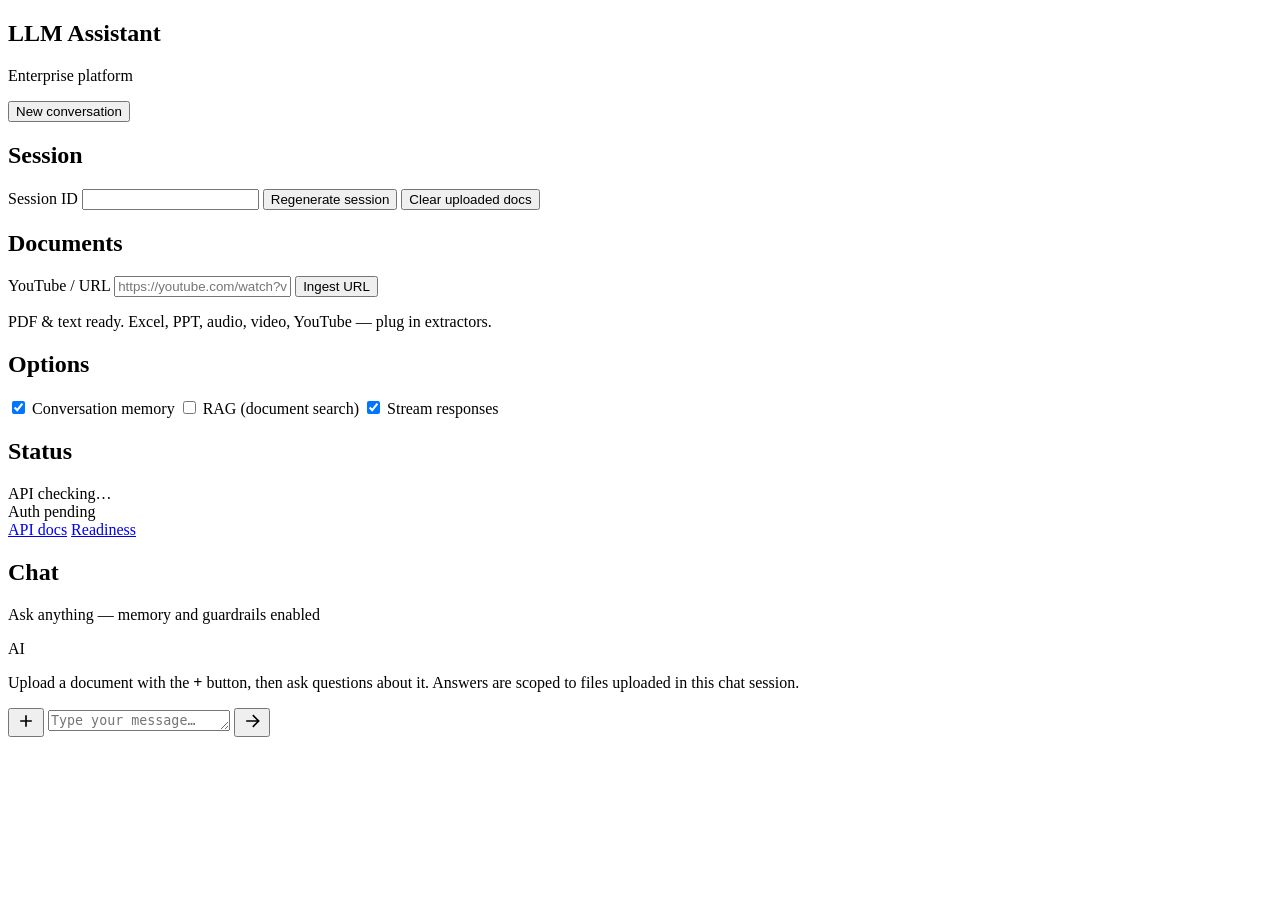
==== static/chat/index.html @ b6a746c5 "phase 8" ====
<!DOCTYPE html>
<html lang="en">
  <head>
    <meta charset="UTF-8" />
    <meta http-equiv="Cache-Control" content="no-cache, no-store, must-revalidate" />
    <meta http-equiv="Pragma" content="no-cache" />
    <meta http-equiv="Expires" content="0" />
    <title>Enterprise LLM Assistant</title>
    <link rel="preconnect" href="https://fonts.googleapis.com" />
    <link rel="preconnect" href="https://fonts.gstatic.com" crossorigin />
    <link
      href="https://fonts.googleapis.com/css2?family=IBM+Plex+Mono:wght@400;500&family=IBM+Plex+Sans:wght@400;500;600&display=swap"
      rel="stylesheet"
    />
    <link rel="stylesheet" href="/chat/styles.css?v=4" />
  </head>
  <body>
    <div class="app">
      <aside class="sidebar">
        <div class="brand">
          <div class="brand-mark"></div>
          <div>
            <h1>LLM Assistant</h1>
            <p>Enterprise platform</p>
          </div>
        </div>

        <button type="button" class="btn btn-primary" id="new-chat-btn">New conversation</button>

        <section class="panel">
          <h2>Session</h2>
          <label class="field">
            <span>Session ID</span>
            <input type="text" id="session-id" readonly />
          </label>
          <button type="button" class="btn btn-ghost" id="regen-session-btn">Regenerate session</button>
          <button type="button" class="btn btn-ghost" id="clear-docs-btn">Clear uploaded docs</button>
        </section>

        <section class="panel">
          <h2>Documents</h2>
          <ul class="uploaded-docs" id="uploaded-docs"></ul>
          <label class="field">
            <span>YouTube / URL</span>
            <input type="url" id="url-input" placeholder="https://youtube.com/watch?v=..." />
          </label>
          <button type="button" class="btn btn-ghost" id="url-ingest-btn">Ingest URL</button>
          <p class="hint" id="upload-hint">PDF &amp; text ready. Excel, PPT, audio, video, YouTube — plug in extractors.</p>
        </section>

        <section class="panel">
          <h2>Options</h2>
          <label class="toggle">
            <input type="checkbox" id="use-memory" checked />
            <span>Conversation memory</span>
          </label>
          <label class="toggle">
            <input type="checkbox" id="use-rag" />
            <span>RAG (document search)</span>
          </label>
          <label class="toggle">
            <input type="checkbox" id="use-stream" checked />
            <span>Stream responses</span>
          </label>
        </section>

        <section class="panel status-panel">
          <h2>Status</h2>
          <div class="status-row">
            <span>API</span>
            <span class="badge" id="api-status">checking…</span>
          </div>
          <div class="status-row">
            <span>Auth</span>
            <span class="badge" id="auth-status">pending</span>
          </div>
        </section>

        <footer class="sidebar-footer">
          <a href="/docs" target="_blank" rel="noreferrer">API docs</a>
          <a href="/ready" target="_blank" rel="noreferrer">Readiness</a>
        </footer>
      </aside>

      <main class="main">
        <header class="topbar">
          <div>
            <h2>Chat</h2>
            <p id="subtitle">Ask anything — memory and guardrails enabled</p>
          </div>
        </header>

        <div class="messages" id="messages" aria-live="polite">
          <article class="message assistant welcome">
            <div class="avatar">AI</div>
            <div class="bubble">
              <p>Upload a document with the <strong>+</strong> button, then ask questions about it. Answers are scoped to files uploaded in this chat session.</p>
            </div>
          </article>
        </div>

        <form class="composer" id="chat-form">
          <input type="file" id="file-input" hidden accept=".pdf,.txt,.md,.markdown,.csv,.xlsx,.xls,.ppt,.pptx,.mp3,.wav,.mp4,.mov" />
          <button type="button" class="btn btn-attach" id="attach-btn" aria-label="Upload document" title="Upload document">
            <svg viewBox="0 0 24 24" width="20" height="20" fill="none" stroke="currentColor" stroke-width="2">
              <path d="M12 5v14M5 12h14" />
            </svg>
          </button>
          <textarea
            id="question"
            rows="1"
            placeholder="Type your message…"
            autocomplete="off"
            required
          ></textarea>
          <button type="submit" class="btn btn-send" id="send-btn" aria-label="Send message">
            <svg viewBox="0 0 24 24" width="20" height="20" fill="none" stroke="currentColor" stroke-width="2">
              <path d="M5 12h14M13 5l7 7-7 7" />
            </svg>
          </button>
        </form>
      </main>
    </div>

    <script src="/chat/app.js?v=5" type="module"></script>
  </body>
</html>
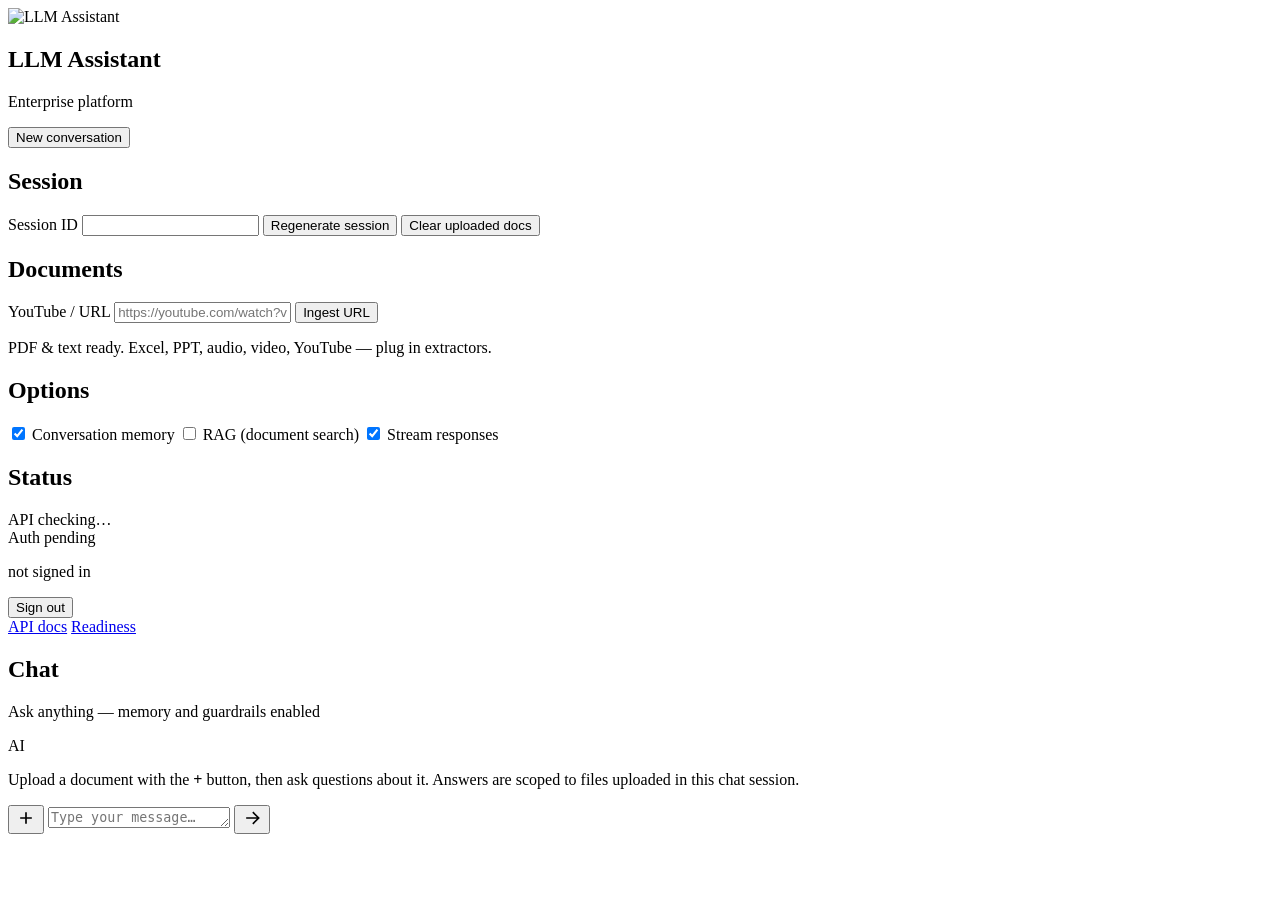
==== commit 8185eb30: "production grade auth" ====
--- a/static/chat/index.html
+++ b/static/chat/index.html
@@ -6,19 +6,21 @@
     <meta http-equiv="Pragma" content="no-cache" />
     <meta http-equiv="Expires" content="0" />
     <title>Enterprise LLM Assistant</title>
+    <link rel="icon" href="/chat/favicon.png?v=5" type="image/png" sizes="any" />
+    <link rel="apple-touch-icon" href="/chat/favicon.png?v=5" />
     <link rel="preconnect" href="https://fonts.googleapis.com" />
     <link rel="preconnect" href="https://fonts.gstatic.com" crossorigin />
     <link
       href="https://fonts.googleapis.com/css2?family=IBM+Plex+Mono:wght@400;500&family=IBM+Plex+Sans:wght@400;500;600&display=swap"
       rel="stylesheet"
     />
-    <link rel="stylesheet" href="/chat/styles.css?v=4" />
+    <link rel="stylesheet" href="/chat/styles.css?v=6" />
   </head>
   <body>
     <div class="app">
       <aside class="sidebar">
         <div class="brand">
-          <div class="brand-mark"></div>
+          <img class="brand-mark" src="/chat/favicon.png?v=5" alt="LLM Assistant" width="42" height="42" />
           <div>
             <h1>LLM Assistant</h1>
             <p>Enterprise platform</p>
@@ -74,6 +76,8 @@
             <span>Auth</span>
             <span class="badge" id="auth-status">pending</span>
           </div>
+          <p class="hint" id="user-email">not signed in</p>
+          <button type="button" class="btn btn-ghost" id="logout-btn">Sign out</button>
         </section>
 
         <footer class="sidebar-footer">
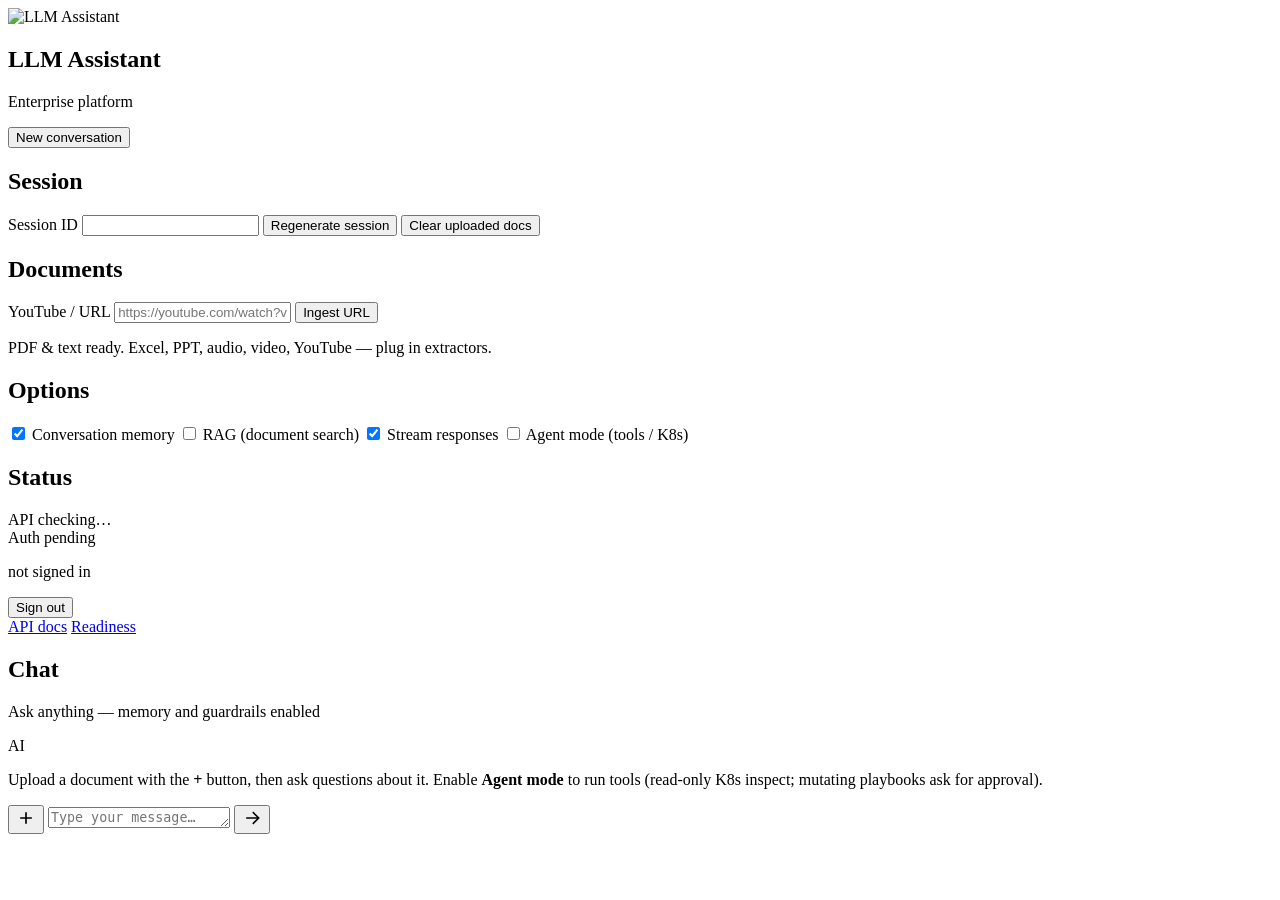
==== commit 2f2c774a: "github actions" ====
--- a/static/chat/index.html
+++ b/static/chat/index.html
@@ -14,7 +14,7 @@
       href="https://fonts.googleapis.com/css2?family=IBM+Plex+Mono:wght@400;500&family=IBM+Plex+Sans:wght@400;500;600&display=swap"
       rel="stylesheet"
     />
-    <link rel="stylesheet" href="/chat/styles.css?v=6" />
+    <link rel="stylesheet" href="/chat/styles.css?v=7" />
   </head>
   <body>
     <div class="app">
@@ -64,6 +64,10 @@
             <input type="checkbox" id="use-stream" checked />
             <span>Stream responses</span>
           </label>
+          <label class="toggle">
+            <input type="checkbox" id="use-agent" />
+            <span>Agent mode (tools / K8s)</span>
+          </label>
         </section>
 
         <section class="panel status-panel">
@@ -98,7 +102,7 @@
           <article class="message assistant welcome">
             <div class="avatar">AI</div>
             <div class="bubble">
-              <p>Upload a document with the <strong>+</strong> button, then ask questions about it. Answers are scoped to files uploaded in this chat session.</p>
+              <p>Upload a document with the <strong>+</strong> button, then ask questions about it. Enable <strong>Agent mode</strong> to run tools (read-only K8s inspect; mutating playbooks ask for approval).</p>
             </div>
           </article>
         </div>
@@ -126,6 +130,6 @@
       </main>
     </div>
 
-    <script src="/chat/app.js?v=5" type="module"></script>
+    <script src="/chat/app.js?v=6" type="module"></script>
   </body>
 </html>
